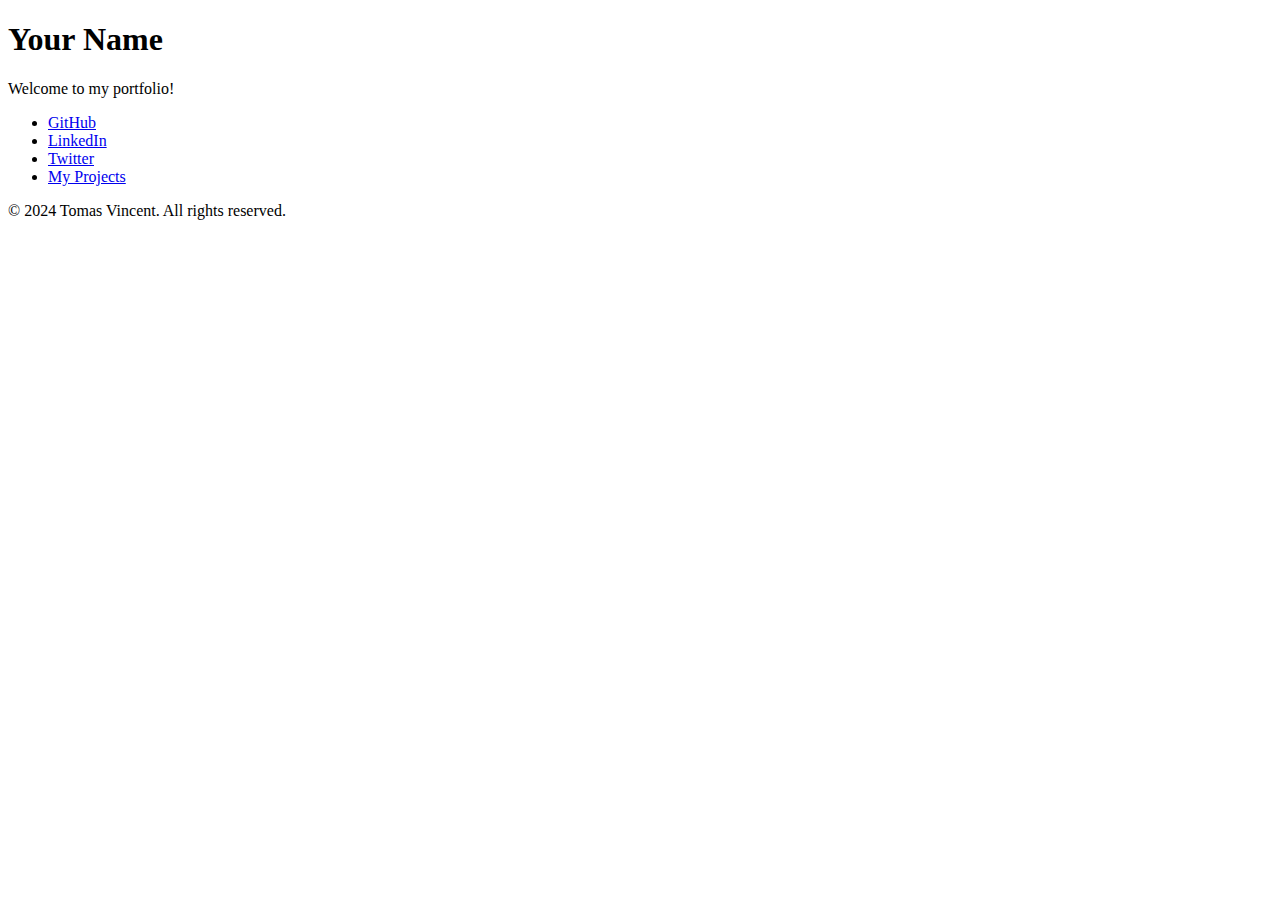
==== scr/index.html @ be14b4ca "started the main layout for the site" ====
<!DOCTYPE html>
<html lang="en">
<head>
    <meta charset="UTF-8">
    <meta name="viewport" content="width=device-width, initial-scale=1.0">
    <title>Your Name's Portfolio</title>
    <link rel="stylesheet" href="css/styles.css">
</head>
<body>
    <header>
        <h1>Your Name</h1>
        <p>Welcome to my portfolio!</p>
    </header>
    <nav>
        <ul>
            <li><a href="https://github.com/tomasvincentdev" target="_blank">GitHub</a></li>
            <li><a href="https://linkedin.com/in/tomasvincent" target="_blank">LinkedIn</a></li>
            <li><a href="https://twitter.com/yourusername" target="_blank">Twitter</a></li>
            <li><a href="https://yourwebsite.com/projects" target="_blank">My Projects</a></li>
        </ul>
    </nav>
    <footer>
        <p>&copy; 2024 Tomas Vincent. All rights reserved.</p>
    </footer>
    <script src="js/script.js"></script>
</body>
</html>
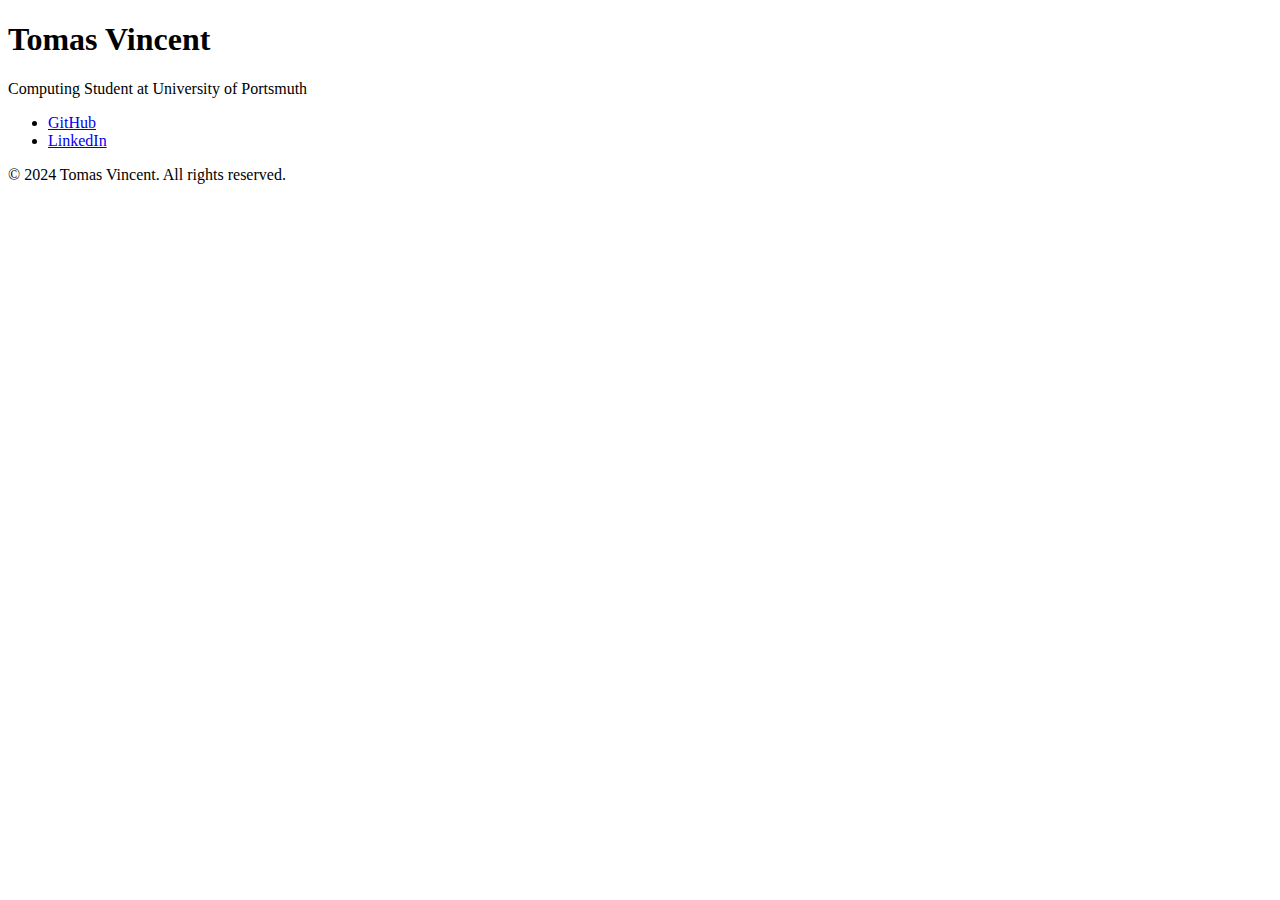
==== commit 9fdbd1c9: "started the main layout for the site" ====
--- a/scr/index.html
+++ b/scr/index.html
@@ -3,20 +3,19 @@
 <head>
     <meta charset="UTF-8">
     <meta name="viewport" content="width=device-width, initial-scale=1.0">
-    <title>Your Name's Portfolio</title>
+    <title>Tomas Vincent</title>
+    <title>Computing Student at University of Portsmuth</title>
     <link rel="stylesheet" href="css/styles.css">
 </head>
 <body>
     <header>
-        <h1>Your Name</h1>
-        <p>Welcome to my portfolio!</p>
+        <h1>Tomas Vincent</h1>
+        <p>Computing Student at University of Portsmuth</p>
     </header>
     <nav>
         <ul>
             <li><a href="https://github.com/tomasvincentdev" target="_blank">GitHub</a></li>
             <li><a href="https://linkedin.com/in/tomasvincent" target="_blank">LinkedIn</a></li>
-            <li><a href="https://twitter.com/yourusername" target="_blank">Twitter</a></li>
-            <li><a href="https://yourwebsite.com/projects" target="_blank">My Projects</a></li>
         </ul>
     </nav>
     <footer>
